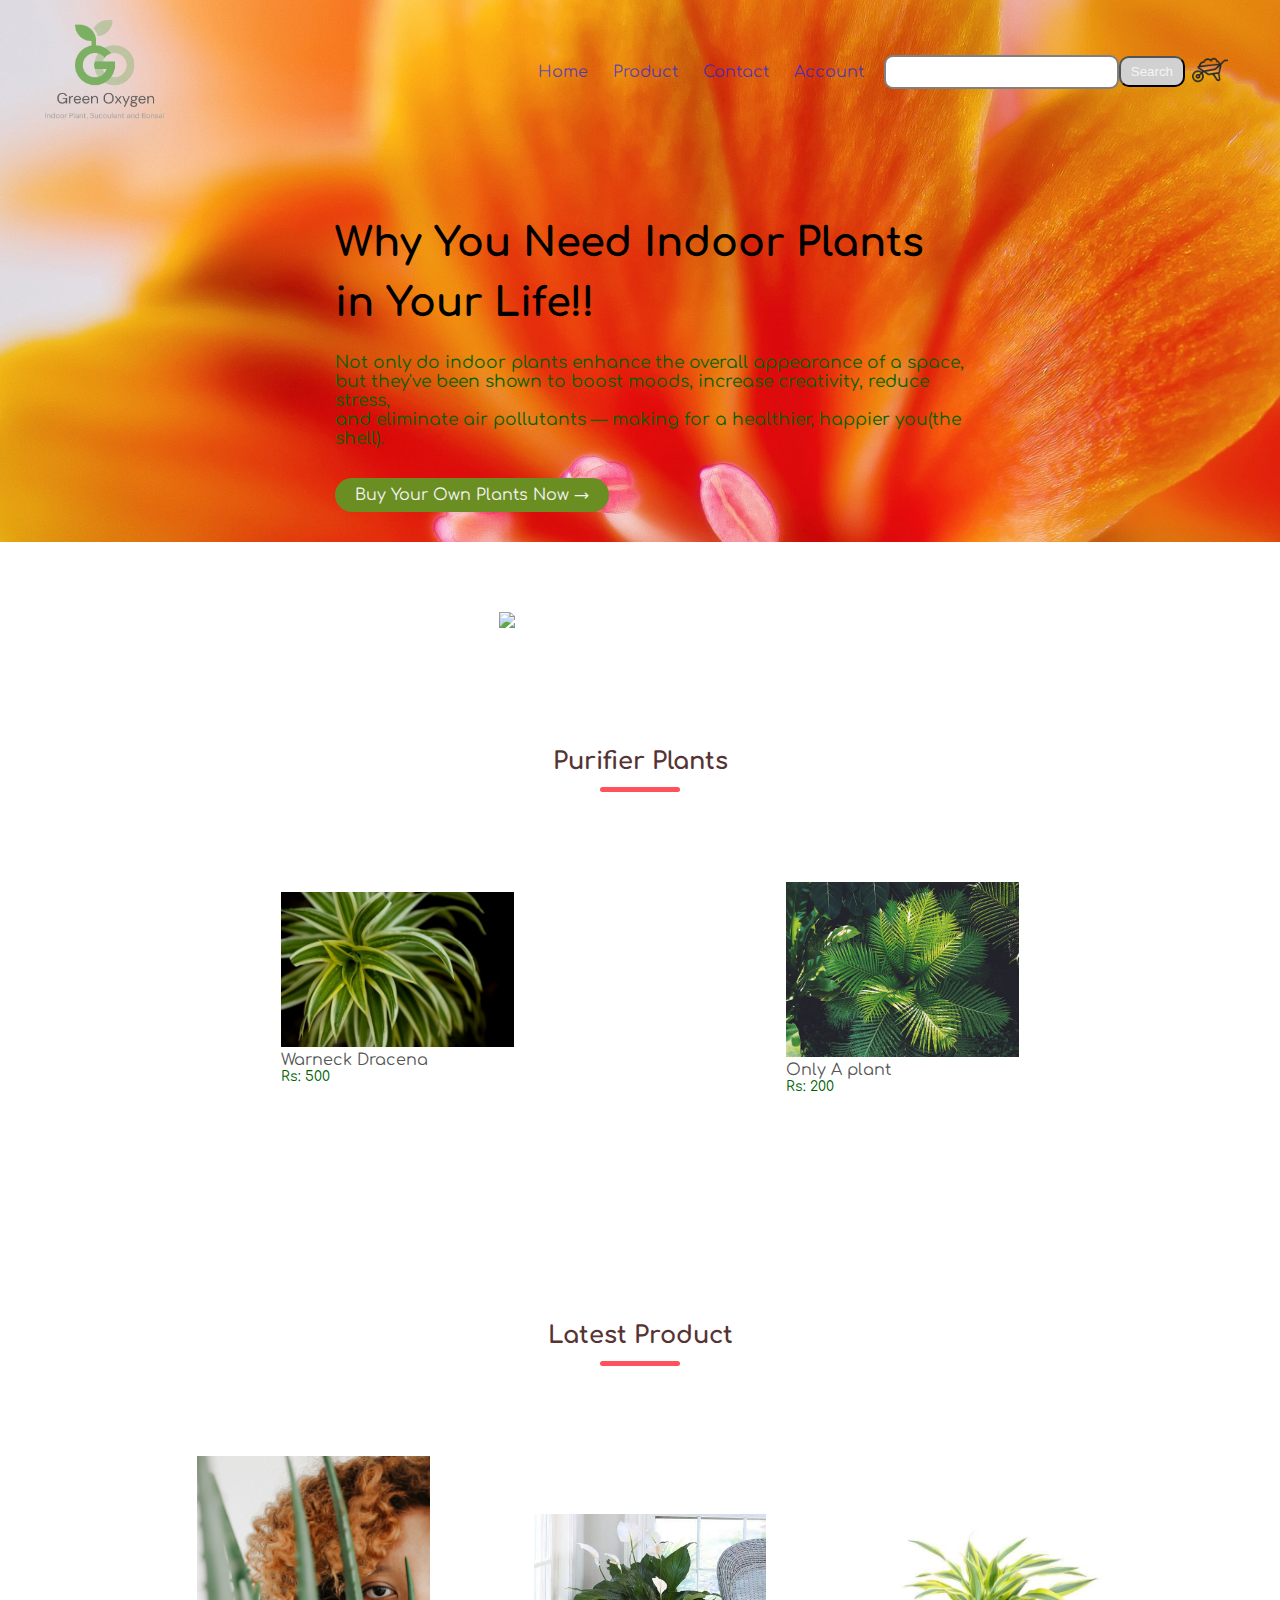
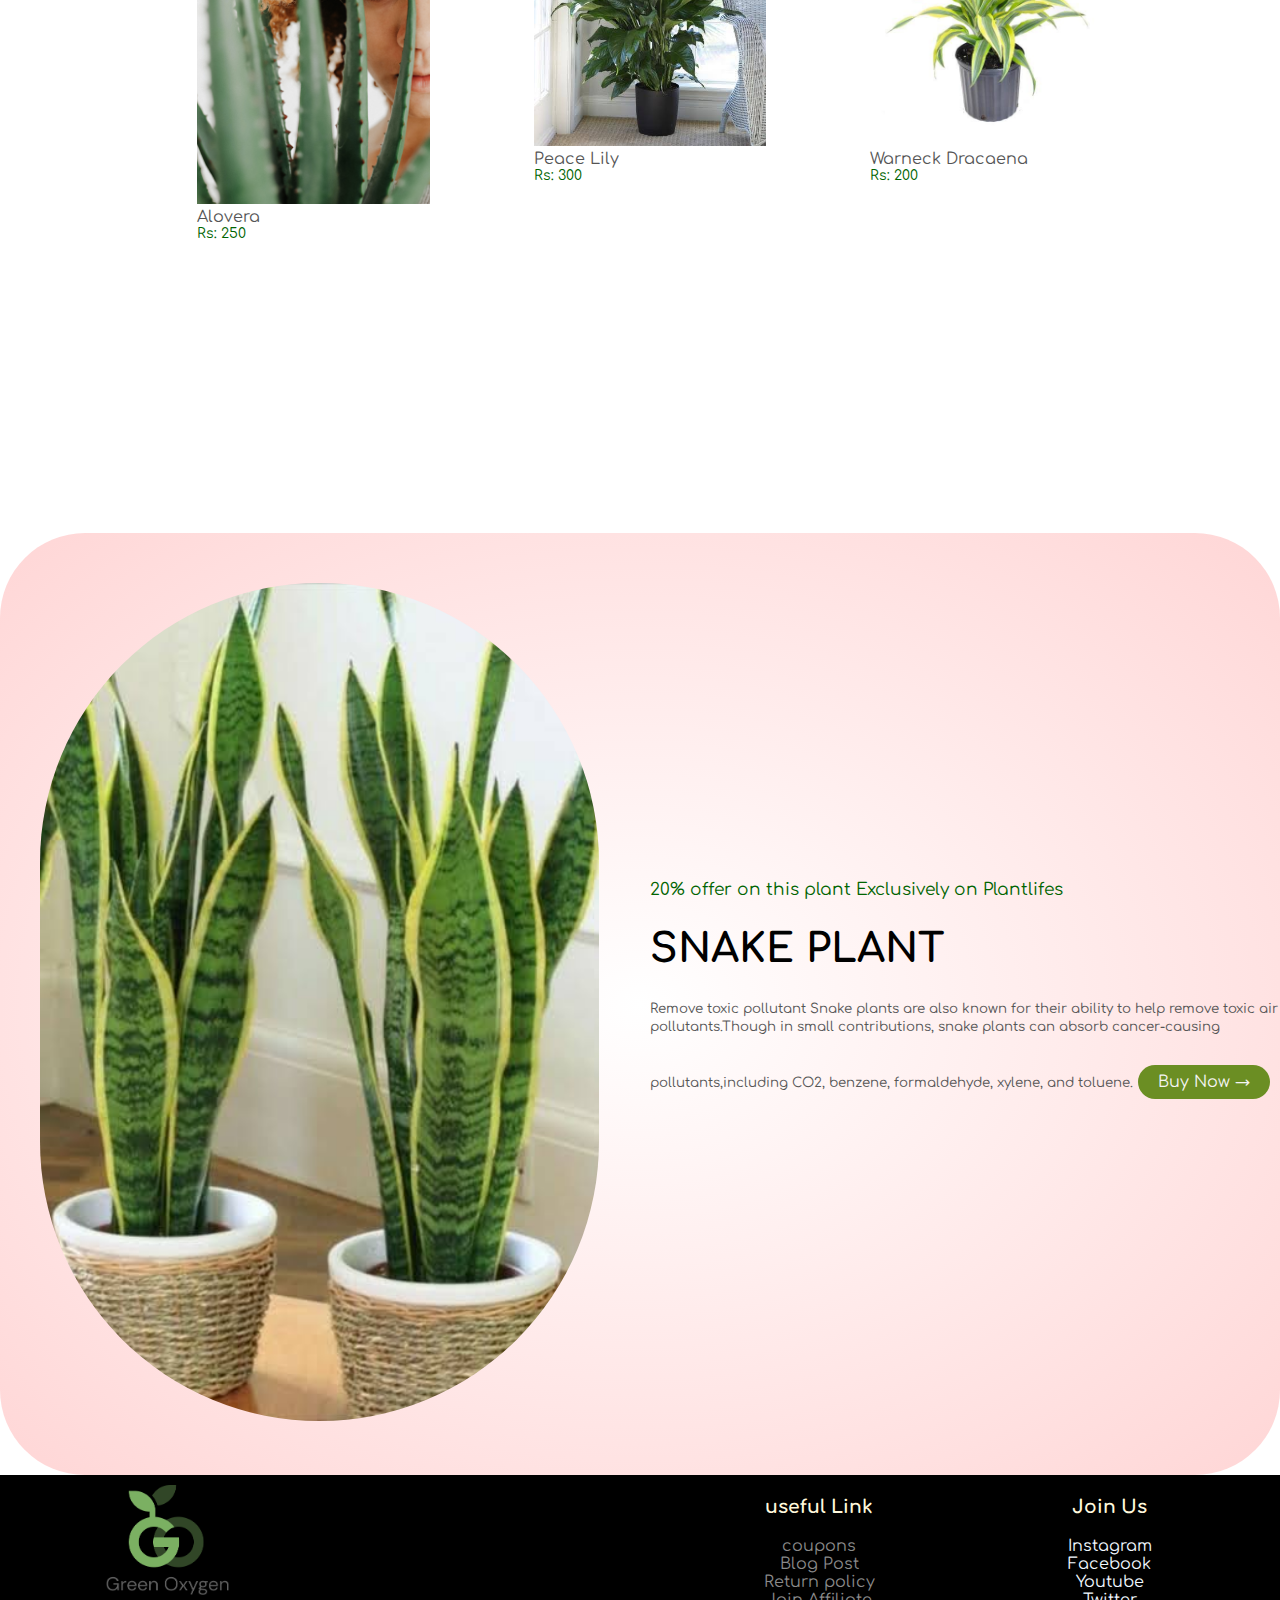
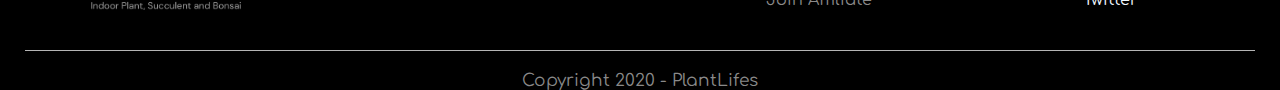
==== index.html @ 1f58dc28 "first commit" ====
<!DOCTYPE html>
<html lang="en">
<head>
    <meta charset="UTF-8">
    <meta name="viewport" content="width=device-width, initial-scale=1.0">
    <title>PlantLifes - Buying plants online</title>
    <link rel="stylesheet" href="style.css">
    <link href="https://fonts.googleapis.com/css2?family=Comfortaa:wght@300;500;700&display=swap" rel="stylesheet">
</head>
<body>
<div class="header">

     <div class="container">
        <div class="navbar">
            <div class="logo"><a href="index.html"><img src="img/GO_logo.png" alt="logo" class="src"></a></div>
             <nav>
              <ul id="MenuItems">
                  <li><a href="index.html">Home</a></li>
                  <li><a href="products.html">Product</a></li>
                  <li><a href="">Contact</a></li>
                  <li><a href="Account.html">Account</a></li>
                 </ul>
            </nav> 
            <input type="text" name= "search" id= "search">
            <button class="btn btn-sm">Search</button>
           <a href="cart.html"><img src="img/flower.png" width="50px" height="50px"></a>
            <img src="img/menu.png" class="menu-icon" onclick="menutoggle()">
         </div>
         
    </div>
    <div class="row">
        <div class="col-2">
            <h1>Why You Need Indoor Plants in Your Life!!</h1>
            <p>Not only do indoor plants enhance the overall appearance of a space, 
                but they've been shown to boost moods, increase creativity,
                 reduce stress, <br>and eliminate air pollutants — making for a healthier, 
                 happier you(the shell).</p>
                 <a href="" class="btn">Buy Your Own Plants Now &#8594;</a>

        </div>
    </div>
</div>
  <!---------Feture categories----------->
<div class="categories">
    <div class="small-container">
        <div class="row">
            <div class="col-3">
                <img src="img/8.jpg">
            </div>
        </div>
       
    </div>

</div>
<!---feture products----->
<div class="small-container">
    <h2 class="title">Purifier Plants</h2>
 <div class="row">
    <div class="col-4">
        <a href="product-details.html"><img src="img/plant.jpg"></a>
        <h4>Warneck Dracena</h4>
        <p>Rs: 500</p>
    </div>
    <div class="col-4">
        <img src="img/images - 2020-12-17T153655.782.jpeg">
        <h4>Only A plant</h4>
        <p>Rs: 200</p>
    </div>
 </div>
 <h2 class="title">Latest Product</h2>
 <div class="row">
    <div class="col-4">
        <img src="img/pexels-daria-shevtsova-1589908.jpg">
        <h4>Alovera</h4>
        <p>Rs: 250</p>
    </div>
    <div class="col-4">
        <img src="img/Peace lily2.jpeg">
        <h4>Peace Lily</h4>
        <p>Rs: 300</p>
    </div>
    <div class="col-4">
        <a href="product-details.html"><img src="img/Warneck Dracaena2.jpeg"></a>
        <h4>Warneck Dracaena</h4>
        <p>Rs: 200</p>
    </div>
 </div>
</div>
<!-------------offer------------------>
<div class="offer">
    <div class="small-cotainer">
        <div class="row">
            <div class="col-2">
                <img src="img/Snake plant.jpeg" class="offer-img">
            </div>
            <div class="col-2">
                <p>20% offer on this plant Exclusively on Plantlifes</p>
                <h1>SNAKE PLANT</h1>
                <small>Remove toxic pollutant Snake plants are also known for their ability to help 
                    remove toxic air pollutants.Though in small contributions, 
                    snake plants can absorb cancer-causing pollutants,including CO2, 
                    benzene, formaldehyde, xylene, and toluene.</small>
                <a href="" class="btn">Buy Now &#8594;</a>
            </div>
        </div>
    </div>
</div>

<!-------------footer------------------>

<div class="footer">
    <div class="container">
        <div class="row">
            <div class="footer-col-1">
                <div class="logo"><img src="img/GO_logo.png" alt="logo" class="src"></div>
            </div>
            <div class="footer-col-3">
                <h3>useful Link</h3>
                <ul>
                    <li>coupons</li>
                    <li>Blog Post</li>
                    <li>Return policy</li>
                    <li>Join Affiliate</li>
                </ul>
             </div>
              <div class="footer-col-4">
                <h3>Join Us</h3>
                <ul>
                    <li><a href="" class="a-sm">Instagram</a></li>
                    <li><a href="" class= "a-sm">Facebook</a></li>
                    <li><a href="" class= "a-sm">Youtube</a></li>
                    <li><a href="" class= "a-sm">Twitter</a></li>
                </ul>
               </div>

        </div>
        <hr>
        <p class="copyright">Copyright 2020 - PlantLifes</p>
    </div>
</div>
<!-------js for toggle menu------->
<script>
    var MenuItems = document.getElementById("MenuItems");
   
   MenuItems.style.maxHeight = "0px";

   function menutoggle(){
       if(MenuItems.style.maxHeight == "0px")
       {
        MenuItems.style.maxHeight = "200px";
       }
       else
       {
        MenuItems.style.maxHeight = "0px";
       }
   }
</script>






</body>
</html>
---- style.css ----
*{
    margin: 0;
    padding: 0;
    box-sizing: border-box;

}
body{
    font-family: 'Comfortaa', cursive;
}

.logo{
    width: 20%;
    display: flex;
    justify-content: center;
    align-items: center;
}
.logo img{
    width: 50%;
}
.h2-sm{
    color: darkolivegreen;
}
.navbar{
  display: flex;
  align-items: center;
  justify-content: center;
  padding: 20px;  
 
}
nav{
    flex: 1;
    text-align: right;
}
nav ul{
    display: inline-block;
    list-style-type: none;
}
nav ul li{
    display: inline;
    margin-right: 20px;
}
a{
    text-decoration: none;
    color: rgba(15, 30, 241, 0.671);
}
a:hover{
    
    color:beige;
}
p{
    color: darkgreen;
    font-size: 17px;
}

.container{
    max-width: 1300px;
    margin: auto;
    padding-left: 25px;
    padding-right: 25px;
    

}
.row{
    display: flex;
    align-items: center;
    flex-wrap: wrap;
    justify-content: space-around;
    padding-left: 20px;

}
.col-2{
    flex-basis: 50%;
    min-width: 300px;
}
.col-2 h1{
    font-size: 40px;
    line-height: 60px;
    margin: 20px 0;
    color: black;
}

.btn{
    display: inline-block;
    background: olivedrab;
    color: whitesmoke;
    padding: 8px 20px;
    margin: 30px 0;
    border-radius: 30px;
    transition: background 0.5s;
}
.btn:hover{
    background: #563435;
}
#search{
    padding: 5px;
    font-size: 17px;
    border: 2px solid gray;
    border-radius: 9px;
}
.btn-sm{
    padding: 6px 10px;
    vertical-align: middle;
    background: rgb(209, 209, 209);
    margin: 20px 0;
    border-radius: 10px;
}
.btn-sm:hover{

    background: gold;
}
.header{
    background: rgba(0, 0, 0, 0.7) url(img/100\ Beautiful\ Ultra\ HD\ 4K\ Wallpapers\ Pack-45\ \(83\).jpg);
    background-size: cover;

}
.header .row{
    margin-top: 50px;

}
.categories{
    margin: 70px 0;
}
.col-3{
    flex-basis: 30%;
    margin-bottom: 30px;
}
.col-3 img{
    width: 100%;
    max-width: 120%;

}
.small-container{
    max-width: 1080px;
    margin: auto;
    padding-left: 25px;
    padding-right: 25px;
}
.col-4{
    flex-basis: 25%;
    padding: 10px;
    min-width: 100px;
    margin-bottom: 20%;
    transition: 0.5s;
}
.col-4 img{
    width: 100%;
}
.title{
    text-align: center;
    margin: 0 auto 80px;
    position: relative;
    line-height: 60px;
    color: #563434;
}
.title::after{
    content:'';
    background: #ff525b;
    width:80px;
    height: 5px;
    border-radius: 5px;
    position: absolute;
    bottom: 0;
    left: 50%;
    transform: translateX(-50%);
}

h4{
   color: #555;
   font-weight: normal; 
}
.col-4 p{
    font-size: 14px;
}
.col-4:hover{
    transform: translateY(-5px);
}
/*-------------offer------------------*/

.offer{
    background: radial-gradient(#fff,#ffd6d6);
    margin-top: 80px;
    padding: 30px 0;
    border-radius: 85px;
}
.col-2 .offer-img{
     padding: 20px;
     width: 95%;
     border-radius: 300px;
    }
    small{
        color: #555555

    }
    /*-------------footer------------------*/
    .footer{
        background: #000;
        color: #8a8a8a;
        font-size: 16px;
    }
    .footer p{
        color: #8a8a8a;
    }
    .footer h3{
        color: cornsilk;
        margin-bottom: 20px;
    }
    .footer-col-1, .footer-col-3 .footer-col-4{
        min-width: 250px;
        margin-bottom: 20px;
    }
.footer-col-1{
    flex-basis: 40%;
}
.footer-col-3, .footer-col-4{
    flex-basis: 12%;
    text-align: center;
}
.footer-col-1 img{
    width: 150px;
    margin-top: 10px;
}
ul{
    list-style-type: none;
}
.footer hr{
    border: none;
    background: #b5b5b5;
    height: 1px;
    margin: 20px 0;
}
.copyright{
    text-align: center;
}
.menu-icon{
    width: 28px;
    margin-left: 20px;
    display: none;
}
.footer-col-4:hover{
    color: #b5b5b5;
}
.a-sm{
    color: aliceblue;
}
.a-sm:hover{
    color: #ff523b;
}

/*----all products-----*/
.row-2{
    justify-content: space-between;
    margin: 100px auto 50px;
}
select{
    border: 1px solid #ff523b;
    padding: 5px;
}
select :focus{
    outline: none;
}
.page-btn{
    margin: 0 auto 80px;
}
.page-btn span{
    display: inline-block;
    border: 1px solid #527914;
    margin-left: 10px;
    width: 40px;
    height: 40px;
    text-align: center;
    line-height: 40px;
    cursor: pointer;
}
.page-btn span:hover{
    background: #fcec95;
}
 /*----single prouduct---*/
.single-product{
     margin-top: 80px;
     background: burlywood;
     background-color: cornsilk;
     padding: 30px 0;
     border-radius: 95%;
 }
.single-product .col-2 img{
    padding: 0;
}
.single-product .col-2{
    padding: 20px;
}
.single-product h4{
    margin: 20px 0;
    font-size: 22px;
    font-weight: bold;
}

.single-product input{
    width: 50px;
    height: 40px;
    padding-left: 10px;
    font-size: 20px;
    margin-right: 10px;
    border: 1px solid snow;
}
input:focus{
    outline: none;
}
.single-product .fa{
    color: #ff523b;
    margin-left: 10px;
}
.small-img-row{
    display: flex;
    justify-content: space-between;

}
.small-img-col{
    flex-basis: 24%;
    cursor: pointer;
}
/*----cart item details------*/

.cart-page{
    margin: 80px auto;
}
table{
    width: 100%;
    border-collapse: collapse;
}

.cart-info{
    display: flex;
    flex-wrap: wrap;
}
th{
    text-align: left;
    padding: 5px;
    color: #fff;
    background: darkcyan;
    font-weight: normal;
}
td{
    padding: 10px 5px;

}
td input{
    width: 40px;
    height: 30px;
    padding: 5px;
}
td a{
    color: darkcyan;
    font-size: 12px;
}
td img{
    width: 80px;
    height: 80px;
    margin-right: 10px;
}
.total-price{
    display: flex;
    justify-content: flex-end;
}
.total-price table{
    border-top: 3px solid brown;
    width: 100%;
    max-width: 400px;
}
td:last-child{
    text-align: right;
}
th:last-child{
    text-align: right;
}
/*----account-page------*/
.account-page{
    padding: 50px 0;
    background: radial-gradient(#fff,#ffd6d6);

}
.form-container{
    background: #fff;
    width: 300px;
    height: 400px;
    position: relative;
    text-align: center;
    padding: 20px 0;
    margin: auto;
    box-shadow: 0 0 20px 0px rgba(0, 0, 0, 0.1);
    overflow: hidden;
}
.form-container span{
    font-weight: bold;
    padding: 0px 10px;
    color: #555;
    cursor: pointer;
    width: 100px;
    display: inline-block;
}
.form-btn{
    display: inline-block;
}
.form-container form{
    max-width: 300px;
    padding: 0 20px;
    position: absolute;
    top: 130px;
    transition: transform 1s;
}
.form input{
    width: 100%;
    height: 30px;
    margin: 10px 0;
    padding: 0px 10px;
    border: 1px solid #ccc;
}
form .btn{
    width: 100%;
    border: none;
    cursor: pointer;
    margin: 10px 0;
}
form .btn:focus{
    outline: none;
}
#LoginForm{
    left: -300px;
}
#SignUpForm{
    left: 0;
}
form a{
    font-size: 12px;
}
#Indicator{
    width: 100px;
    border: none;
    background: #ff523b;
    height: 3px;
    margin-top: 10px;
    text-align: center;
    transform: translateX(100px);
    transition: transform 1s;
}




/*-----media query for menu-----*/

@media only screen and (max-width: 800px){

    nav ul{
        position: absolute;
        top: 70px;
        left: 0;
        background: #333;
        width: 100%;
        overflow: hidden;
        transition: max-height 0.5s;

    }
    nav ul li{
        display: block;
        margin-right: 50px;
        margin-top: 10px;
        margin-bottom: 10px;
    }
    nav ul li a{
        color: whitesmoke;
    }
    .menu-icon{
        display: block;
        cursor: pointer;
    }

}
/*-----media query for less than 600-----*/

@media only screen and (max-width: 600px){
    .row{
        text-align: center;
    }
    .col-3, .col-4{
        flex-basis: 100%;
    }
    .single-product .row{
        text-align: left;
    }
    .single-product col-2{
        padding: 20px 0;
    }
    .single-product h1{
        font-size: 26px;
        line-height: 32px;
    }
    .cart-info p{
        display: none;


    }
}
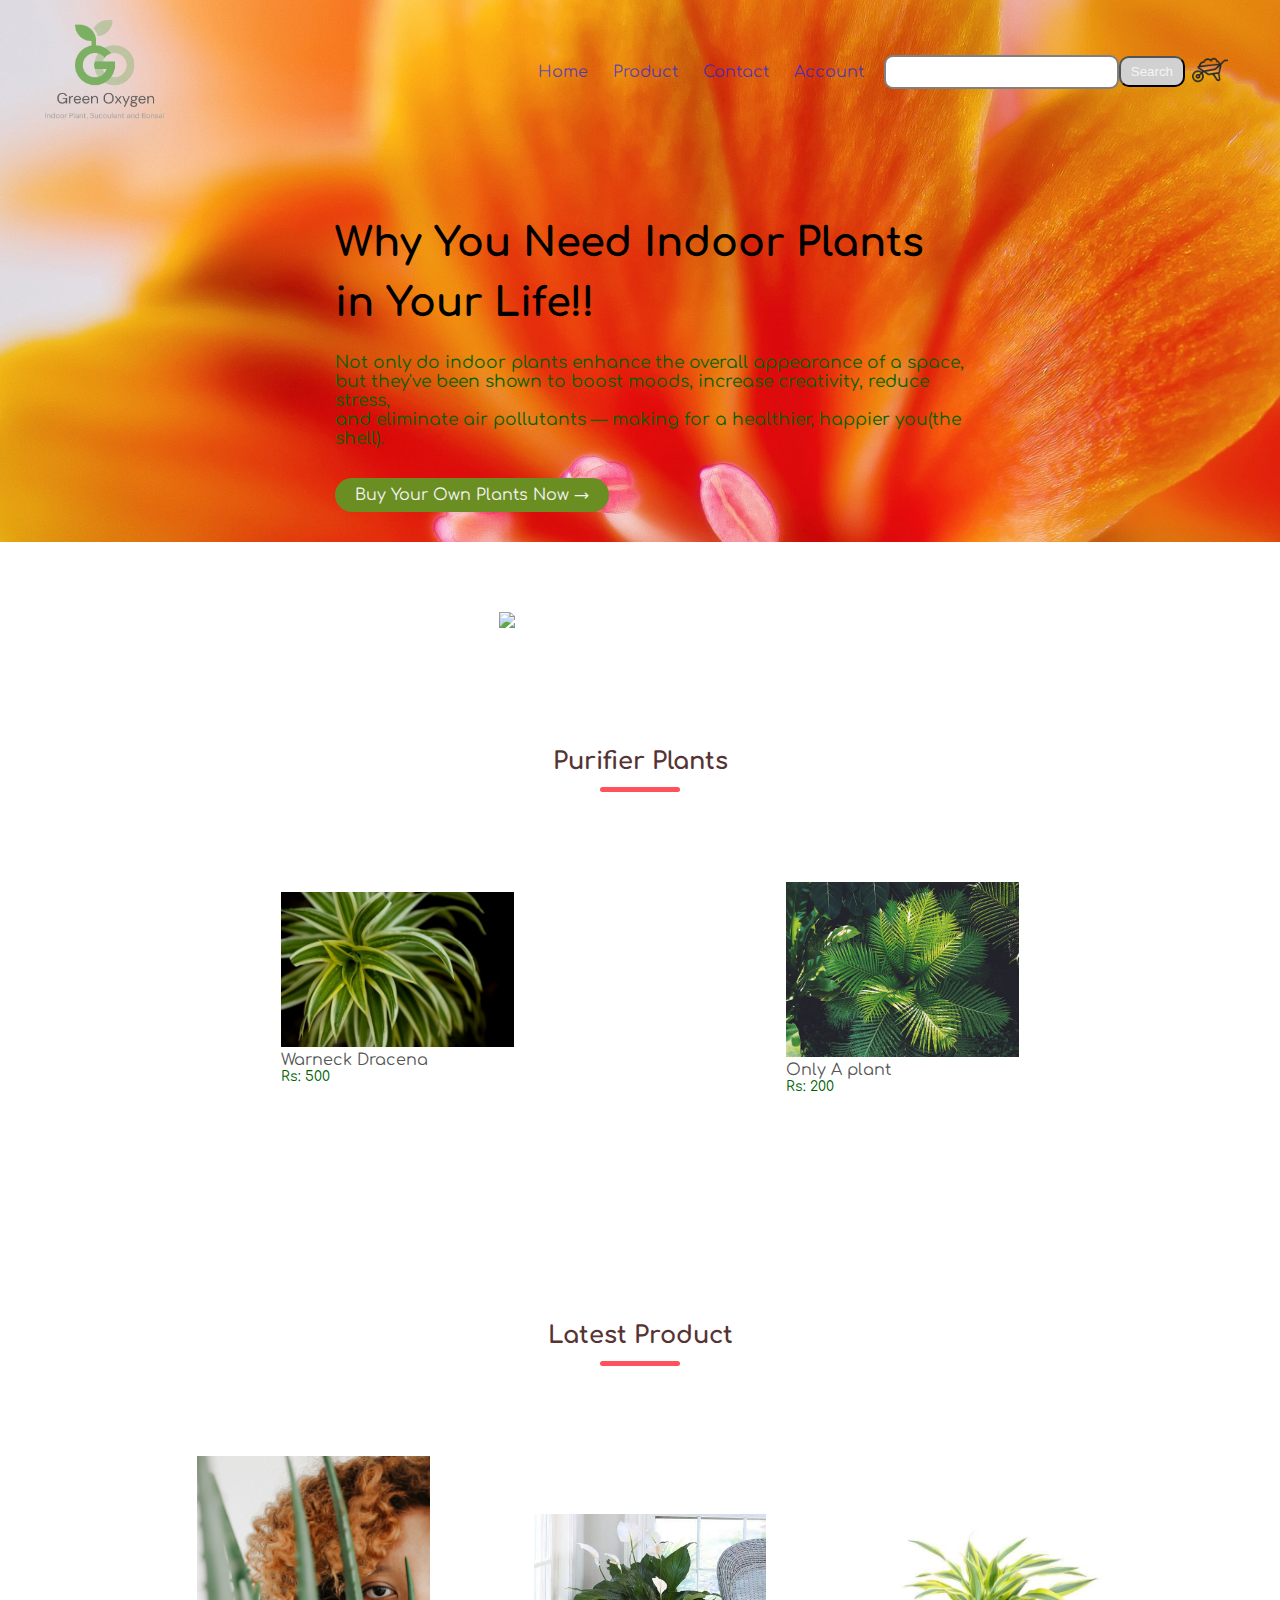
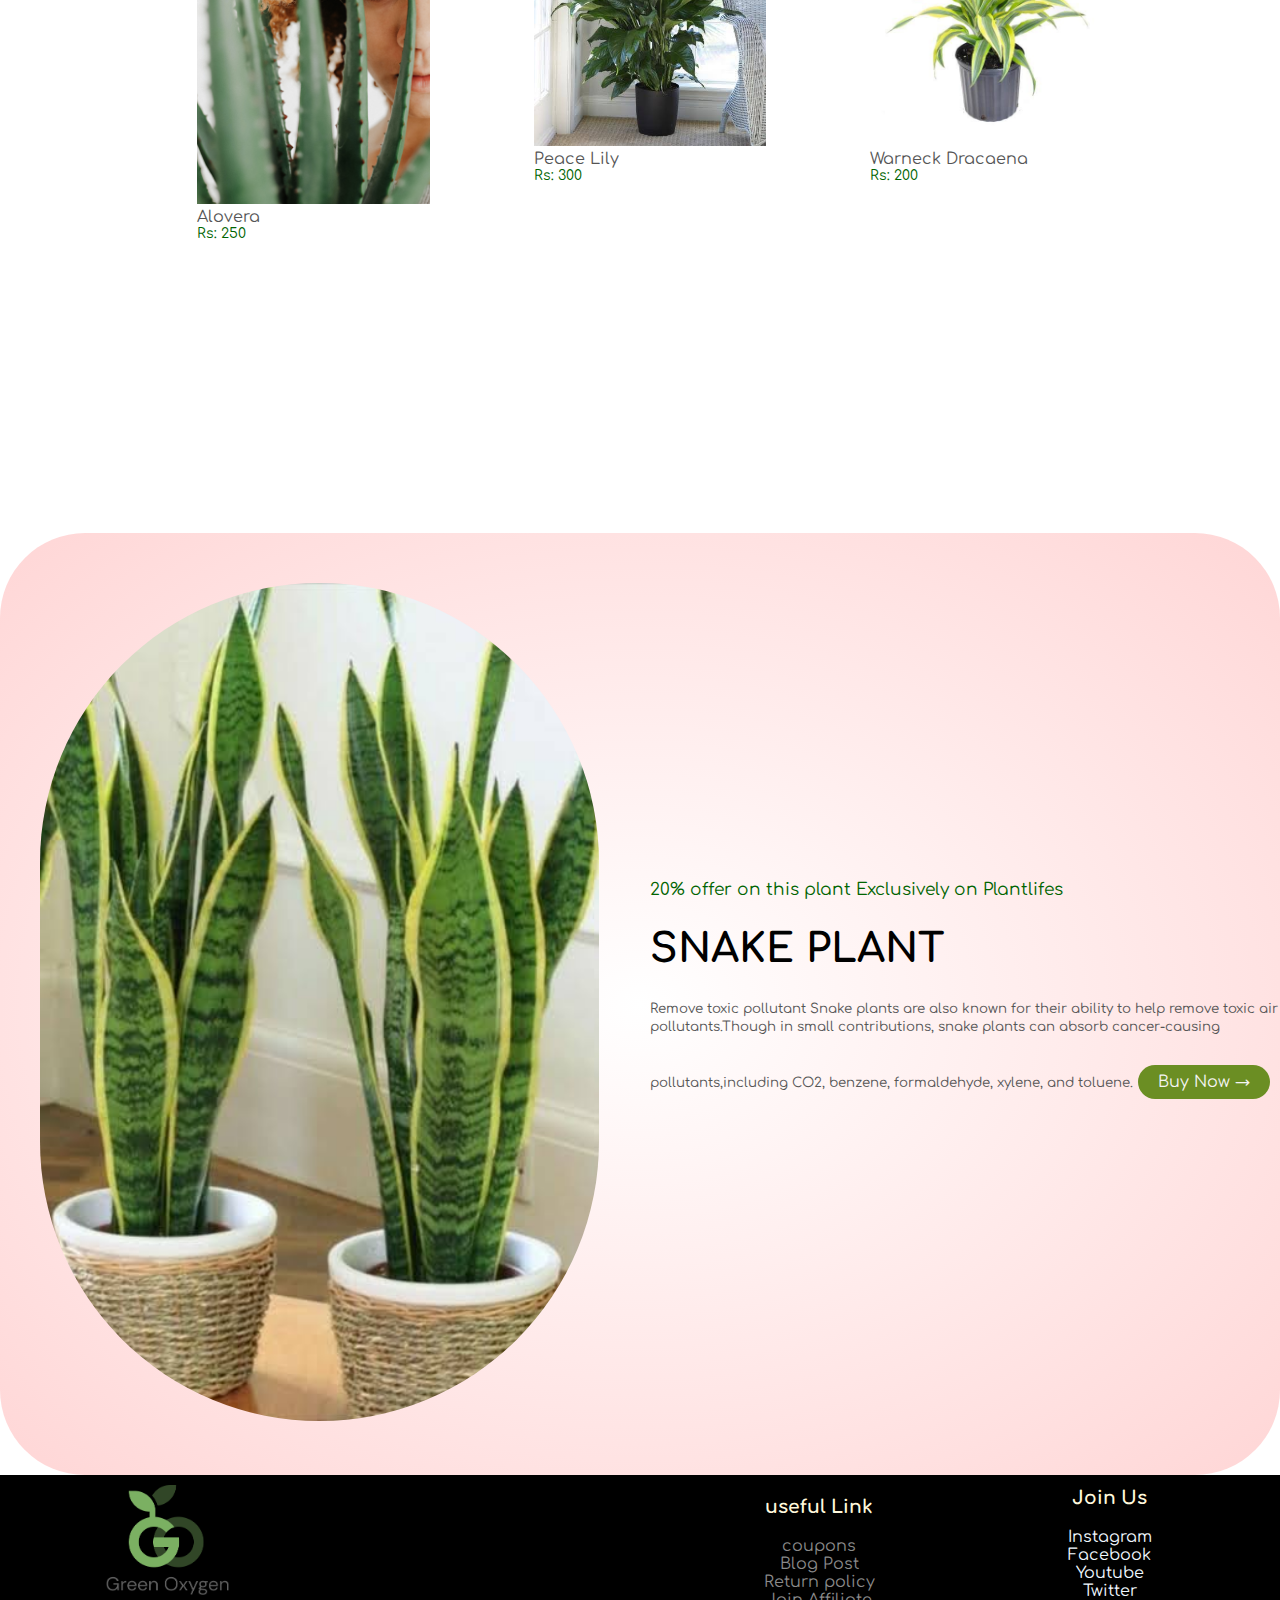
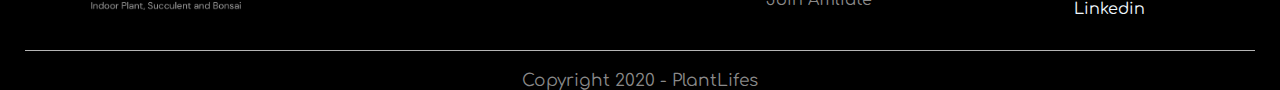
==== commit 820ee332: "first commit" ====
--- a/index.html
+++ b/index.html
@@ -130,6 +130,7 @@
                     <li><a href="" class= "a-sm">Facebook</a></li>
                     <li><a href="" class= "a-sm">Youtube</a></li>
                     <li><a href="" class= "a-sm">Twitter</a></li>
+                    <li><a href="https://www.linkedin.com/in/daipayan-khamaru-31abaa213" class="a-sm">Linkedin</a></li>
                 </ul>
                </div>
 
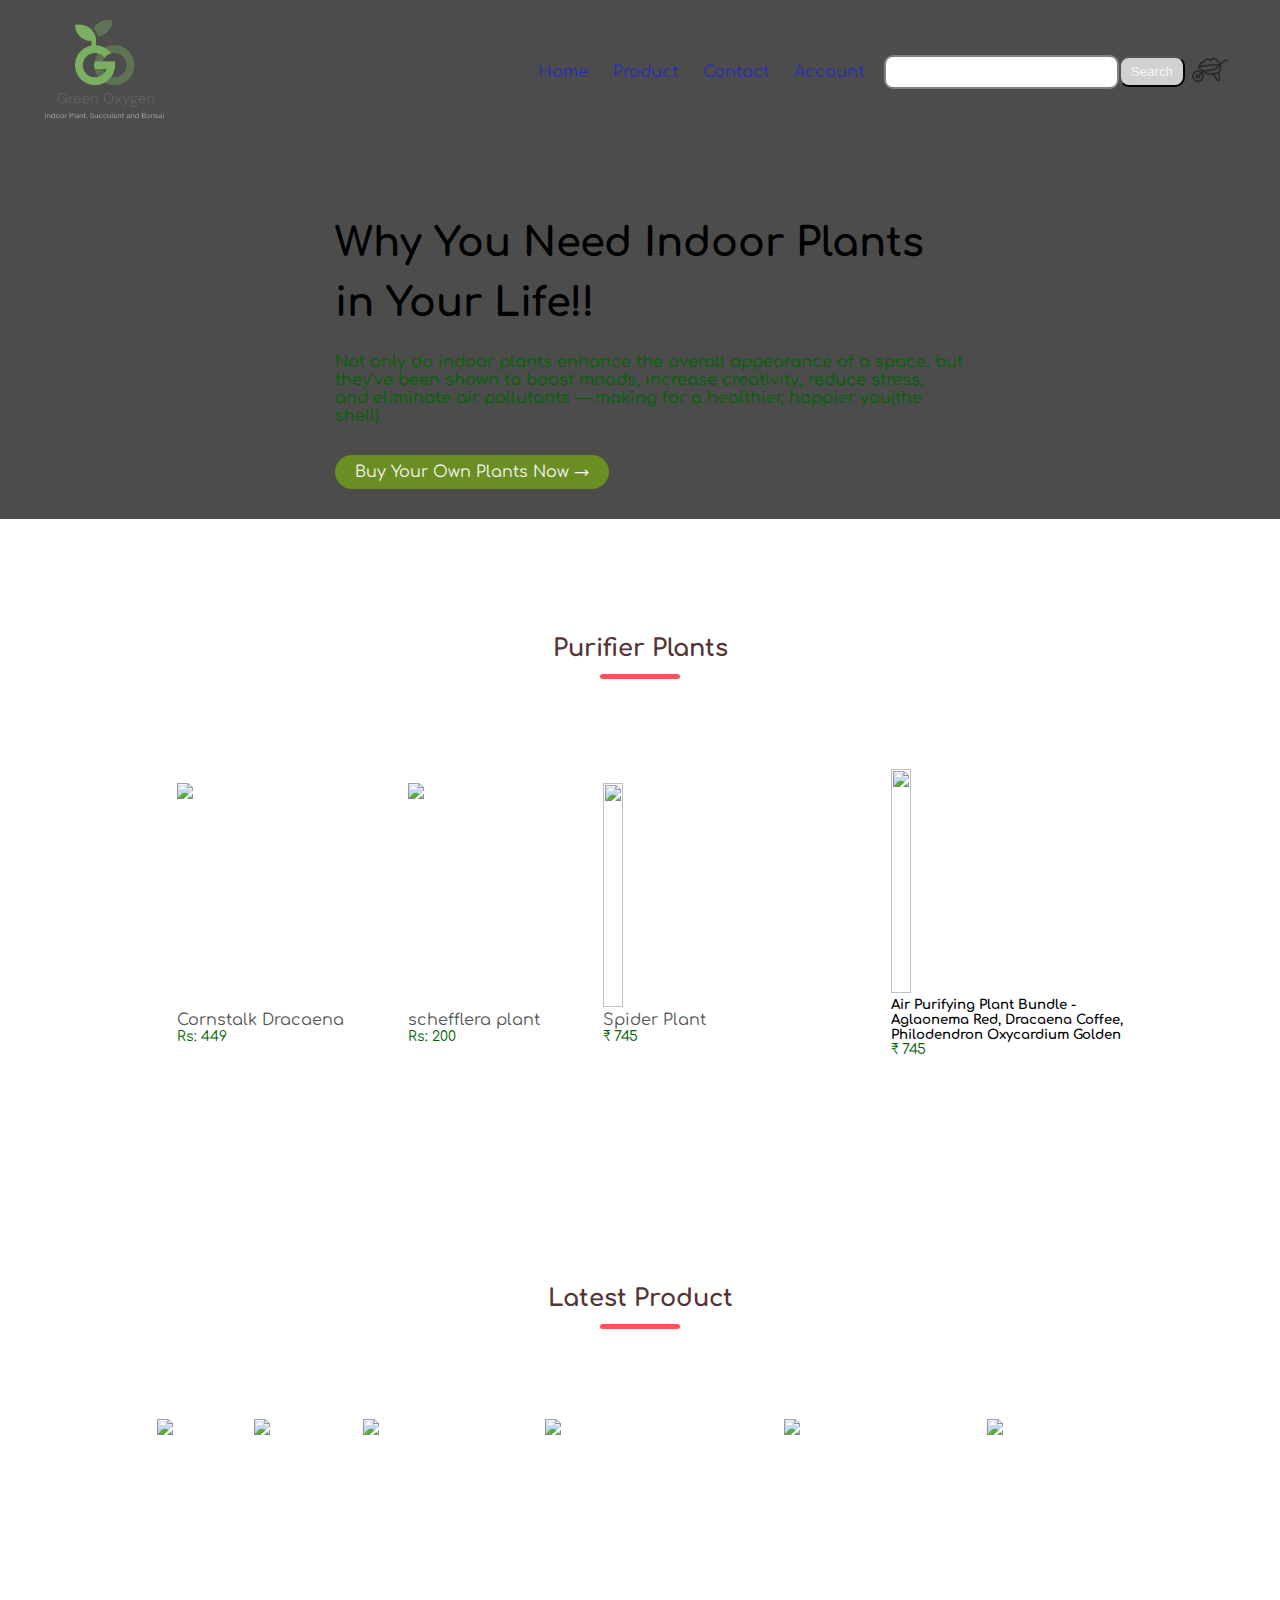
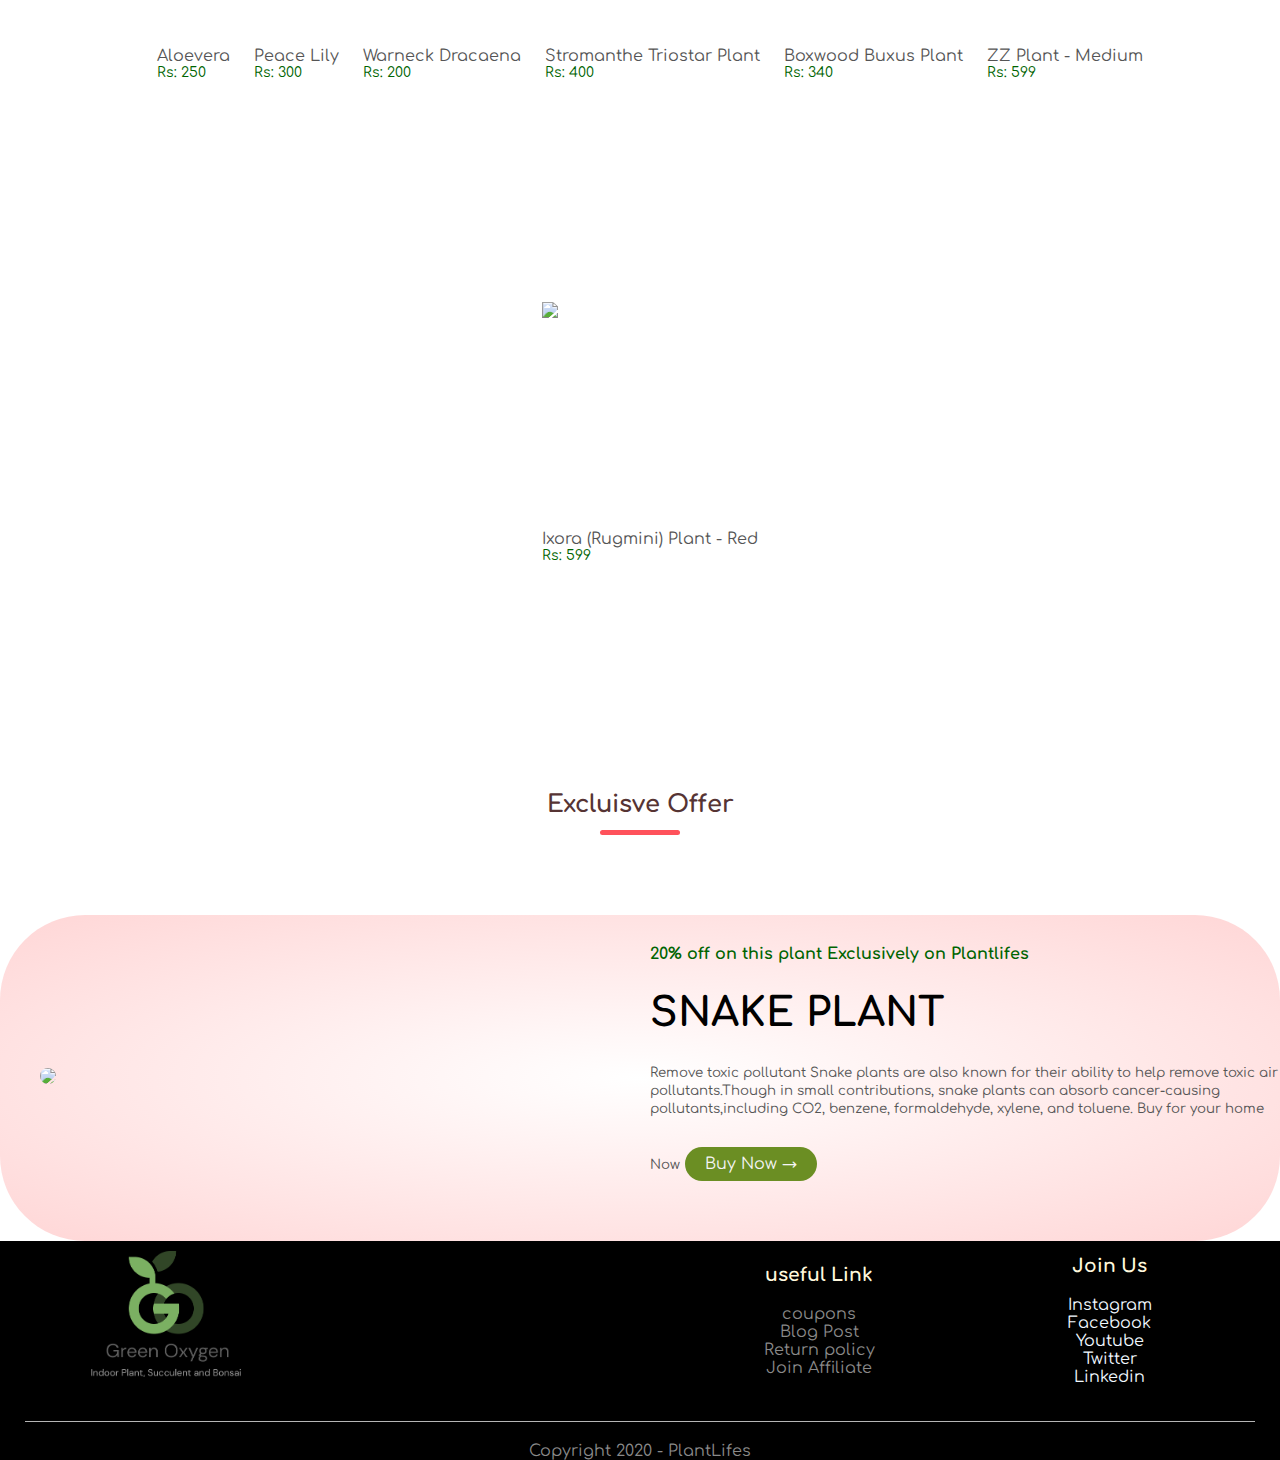
==== commit 7837e1c8: "first commit" ====
--- a/index.html
+++ b/index.html
@@ -24,7 +24,7 @@
             <input type="text" name= "search" id= "search">
             <button class="btn btn-sm">Search</button>
            <a href="cart.html"><img src="img/flower.png" width="50px" height="50px"></a>
-            <img src="img/menu.png" class="menu-icon" onclick="menutoggle()">
+            <img src="img/menu.png" style="margin-left: auto;" class="menu-icon" onclick="menutoggle()">
          </div>
          
     </div>
@@ -41,65 +41,89 @@
     </div>
 </div>
   <!---------Feture categories----------->
-<div class="categories">
-    <div class="small-container">
-        <div class="row">
-            <div class="col-3">
-                <img src="img/8.jpg">
-            </div>
-        </div>
-       
-    </div>
 
-</div>
 <!---feture products----->
 <div class="small-container">
     <h2 class="title">Purifier Plants</h2>
  <div class="row">
     <div class="col-4">
-        <a href="product-details.html"><img src="img/plant.jpg"></a>
-        <h4>Warneck Dracena</h4>
-        <p>Rs: 500</p>
+        <a href="cornstalk-dracena.html"><img  src="img/CORNSTALK DRACAENA.webp"></a>
+        <h4>Cornstalk Dracaena</h4>
+        <p>Rs: 449</p>
     </div>
     <div class="col-4">
-        <img src="img/images - 2020-12-17T153655.782.jpeg">
-        <h4>Only A plant</h4>
+        <a href="schefflera-plant.html"><img src="img/schefflera.jpg"></a>
+        <h4>schefflera plant</h4>
         <p>Rs: 200</p>
     </div>
+    <div class="col-4">
+        <img height="200px" width="200 px" src="img/Spider Plant.webp">
+        <h4>Spider Plant</h4>
+        <p>₹ 745</p>
+    </div>
+    <div class="col-4">
+        <img height="200px" width="200 px" src="img/plantbundle.webp">
+        <h5>Air Purifying Plant Bundle - <br> Aglaonema Red, Dracaena Coffee,</br> Philodendron Oxycardium Golden</h5>
+        <p>₹ 745</p>
+    </div>
+    
  </div>
  <h2 class="title">Latest Product</h2>
  <div class="row">
     <div class="col-4">
-        <img src="img/pexels-daria-shevtsova-1589908.jpg">
-        <h4>Alovera</h4>
+        <a href="Alovera.html"><img src="img/green-aloe-vera-organic-plant-with-pot-1-homegarden-original-imafs26azgxyvjan.webp"></a>
+        <h4>Aloevera</h4>
         <p>Rs: 250</p>
     </div>
     <div class="col-4">
-        <img src="img/Peace lily2.jpeg">
+        <img src="img/Peace lily2.webp">
         <h4>Peace Lily</h4>
         <p>Rs: 300</p>
     </div>
     <div class="col-4">
-        <a href="product-details.html"><img src="img/Warneck Dracaena2.jpeg"></a>
+        <a href="product-details.html"><img src="img/live-dracaena.webp"></a>
         <h4>Warneck Dracaena</h4>
         <p>Rs: 200</p>
     </div>
+    <div class="col-4">
+        <a href=""><img src="img/stromanthetriostarmed_45_1.webp"></a>
+        <h4>Stromanthe Triostar Plant</h4>
+        <p>Rs: 400</p>
+    </div>
+    <div class="col-4">
+        <a href=""><img src="img/boxwoodbuxus_45_1.webp"></a>
+        <h4>Boxwood Buxus Plant</h4>
+        <p>Rs: 340</p>
+    </div>
+    <div class="col-4">
+        <a href=""><img src="img/zamiazz_45_1.webp"></a>
+        <h4>ZZ Plant - Medium</h4>
+        <p>Rs: 599</p>
+    </div>
+    <div class="col-4">
+        <a href=""><img src="img/ixorared_45.webp"></a>
+        <h4>Ixora (Rugmini) Plant - Red</h4>
+        <p>Rs: 599</p>
+    </div>
+    
+    
  </div>
 </div>
 <!-------------offer------------------>
+<h2 class="title">Excluisve Offer</h2>
 <div class="offer">
     <div class="small-cotainer">
         <div class="row">
             <div class="col-2">
-                <img src="img/Snake plant.jpeg" class="offer-img">
+                <img src="img/Snake plant.jpg" class="offer-img">
             </div>
             <div class="col-2">
-                <p>20% offer on this plant Exclusively on Plantlifes</p>
+                <p><strong>20% off on this plant Exclusively on Plantlifes</strong> </p>
                 <h1>SNAKE PLANT</h1>
                 <small>Remove toxic pollutant Snake plants are also known for their ability to help 
                     remove toxic air pollutants.Though in small contributions, 
                     snake plants can absorb cancer-causing pollutants,including CO2, 
-                    benzene, formaldehyde, xylene, and toluene.</small>
+                    benzene, formaldehyde, xylene, and toluene. Buy for your home Now</small>
                 <a href="" class="btn">Buy Now &#8594;</a>
             </div>
         </div>
@@ -112,7 +136,7 @@
     <div class="container">
         <div class="row">
             <div class="footer-col-1">
-                <div class="logo"><img src="img/GO_logo.png" alt="logo" class="src"></div>
+                <div class="logo"><a href="index.html"><img src="img/GO_logo.png" alt="logo" class="src"></a></div>
             </div>
             <div class="footer-col-3">
                 <h3>useful Link</h3>
--- a/style.css
+++ b/style.css
@@ -27,6 +27,7 @@
   padding: 20px;  
  
 }
+
 nav{
     flex: 1;
     text-align: right;
@@ -49,7 +50,8 @@
 }
 p{
     color: darkgreen;
-    font-size: 17px;
+    
+    
 }
 
 .container{
@@ -70,7 +72,7 @@
 }
 .col-2{
     flex-basis: 50%;
-    min-width: 300px;
+    min-width: 200px;
 }
 .col-2 h1{
     font-size: 40px;
@@ -109,7 +111,7 @@
     background: gold;
 }
 .header{
-    background: rgba(0, 0, 0, 0.7) url(img/100\ Beautiful\ Ultra\ HD\ 4K\ Wallpapers\ Pack-45\ \(83\).jpg);
+    background: rgba(0, 0, 0, 0.7) url(img/Beautiful.jpg);
     background-size: cover;
 
 }
@@ -134,16 +136,20 @@
     margin: auto;
     padding-left: 25px;
     padding-right: 25px;
+    margin-top: 100px;
 }
 .col-4{
-    flex-basis: 25%;
+    
     padding: 10px;
-    min-width: 100px;
+    min-width: 90px;
     margin-bottom: 20%;
     transition: 0.5s;
 }
 .col-4 img{
     width: 100%;
+    height: 14rem;
+    width: auto;
+    display: inline-block;
 }
 .title{
     text-align: center;
@@ -178,14 +184,14 @@
 
 .offer{
     background: radial-gradient(#fff,#ffd6d6);
-    margin-top: 80px;
+    margin-top: 20px;
     padding: 30px 0;
     border-radius: 85px;
 }
 .col-2 .offer-img{
      padding: 20px;
-     width: 95%;
-     border-radius: 300px;
+     width: 85%;
+     border-radius: 100px;
     }
     small{
         color: #555555
@@ -280,7 +286,7 @@
      background: burlywood;
      background-color: cornsilk;
      padding: 30px 0;
-     border-radius: 95%;
+     border-radius: 8%;
  }
 .single-product .col-2 img{
     padding: 0;
@@ -317,6 +323,9 @@
 .small-img-col{
     flex-basis: 24%;
     cursor: pointer;
+}
+.row-2 p:hover{
+    color: red;
 }
 /*----cart item details------*/
 
@@ -450,10 +459,19 @@
 
 @media only screen and (max-width: 800px){
 
+    .row{
+        text-align: center;
+    }
+    .col-3, .col-4{
+        margin-left: 20px;
+        margin-bottom: 20px;
+        margin-right: 20px;
+    }
+
     nav ul{
         position: absolute;
         top: 70px;
-        left: 0;
+        left: 10px;
         background: #333;
         width: 100%;
         overflow: hidden;
@@ -479,10 +497,13 @@
 
 @media only screen and (max-width: 600px){
     .row{
-        text-align: center;
+        text-align: auto;
+    }
+    .col-2 p{
+        font-size: 10px;
     }
     .col-3, .col-4{
-        flex-basis: 100%;
+        flex-basis: 50%;
     }
     .single-product .row{
         text-align: left;
